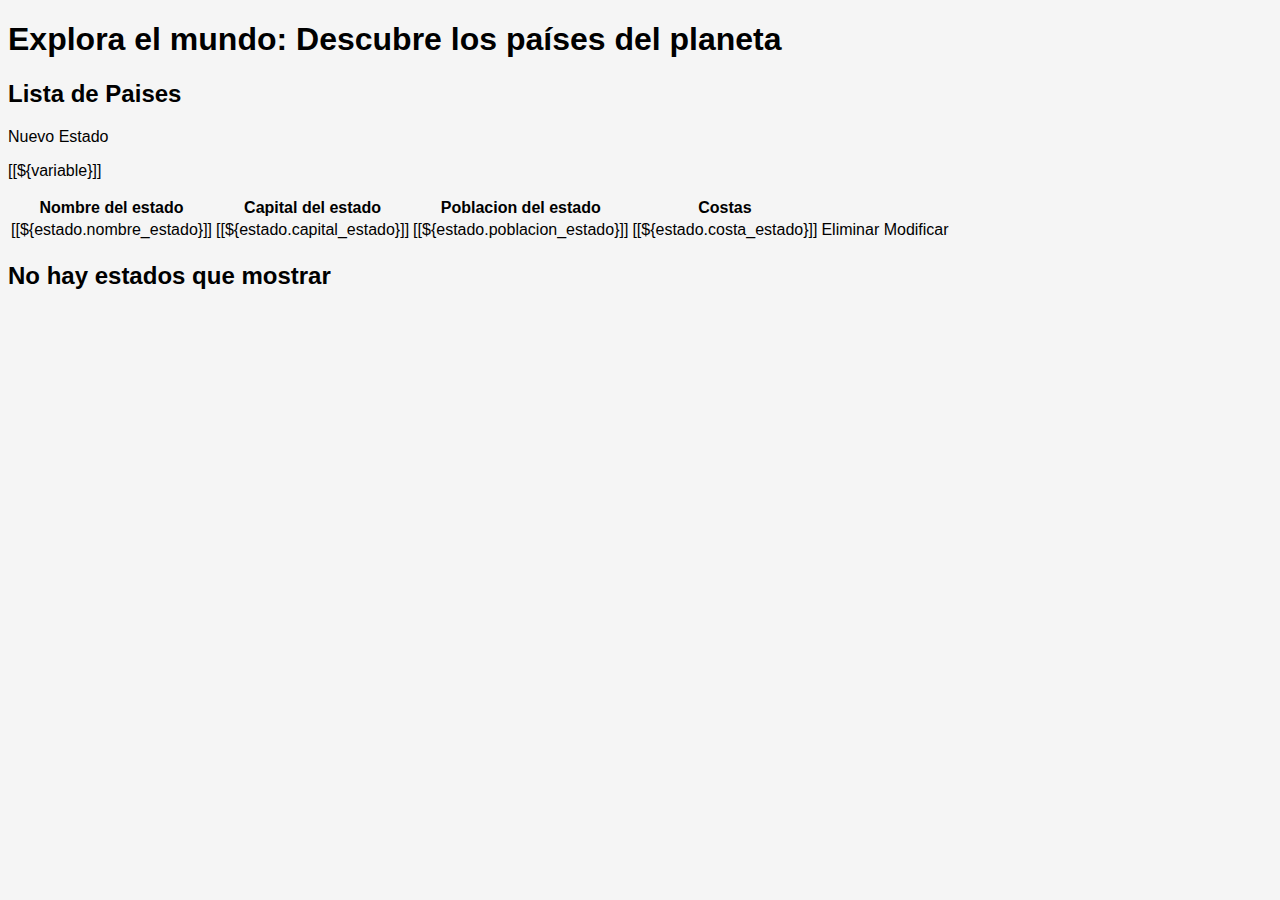
==== PracticaP/target/classes/templates/index.html @ 8770aaf4 "." ====
<!DOCTYPE html>
<html xmlns:th="http://www.thymeleaf.org">

    <html>
        <head>
            <title>Practica</title>
            <meta charset="UTF-8">
            <meta name="viewport" content="width=device-width, initial-scale=1.0">
            <link href="../static/css/estilo1.css" rel="stylesheet" type="text/css"/>
        </head>
        <body>
            <h1>Explora el mundo: Descubre los países del planeta</h1>
            
            <h2>Lista de Paises</h2>
            <a th:href="@{/estado/nuevo}"> Nuevo Estado </a>

            <p th:text="${variable}"></p>
            <p>[[${variable}]]</p>

            <div th:if="${estados != null and !estados.empty}">
                <table border="0">
                    <thead>
                        <tr>
                            <th>Nombre del estado</th>
                            <th>Capital del estado</th>
                            <th>Poblacion del estado</th>
                            <th>Costas</th>
                        </tr>
                    </thead>
                    <tbody>
                        <tr th:each="estado: ${estados}">
                            <td>[[${estado.nombre_estado}]]</td>
                            <td>[[${estado.capital_estado}]]</td>
                            <td>[[${estado.poblacion_estado}]]</td>
                            <td>[[${estado.costa_estado}]]</td>
                            <td>
                                <a th:href="@{/estado/eliminar/} + ${estado.idEstado}">Eliminar</a> 
                                <a th:href="@{/estado/modificar/} + ${estado.idEstado}">Modificar</a>  

                            </td>

                        </tr>
                    </tbody>
                </table>

            </div>
            <div th:if="${estados == null or estados.empty}">
                <h2>No hay estados que mostrar </h2>

            </div>






            <br>
            <br>
            <br>
        </body>
    </html>
---- PracticaP/target/classes/static/css/estilo1.css ----
*{
    background-color: whitesmoke;
    font-family: sans-serif;
}
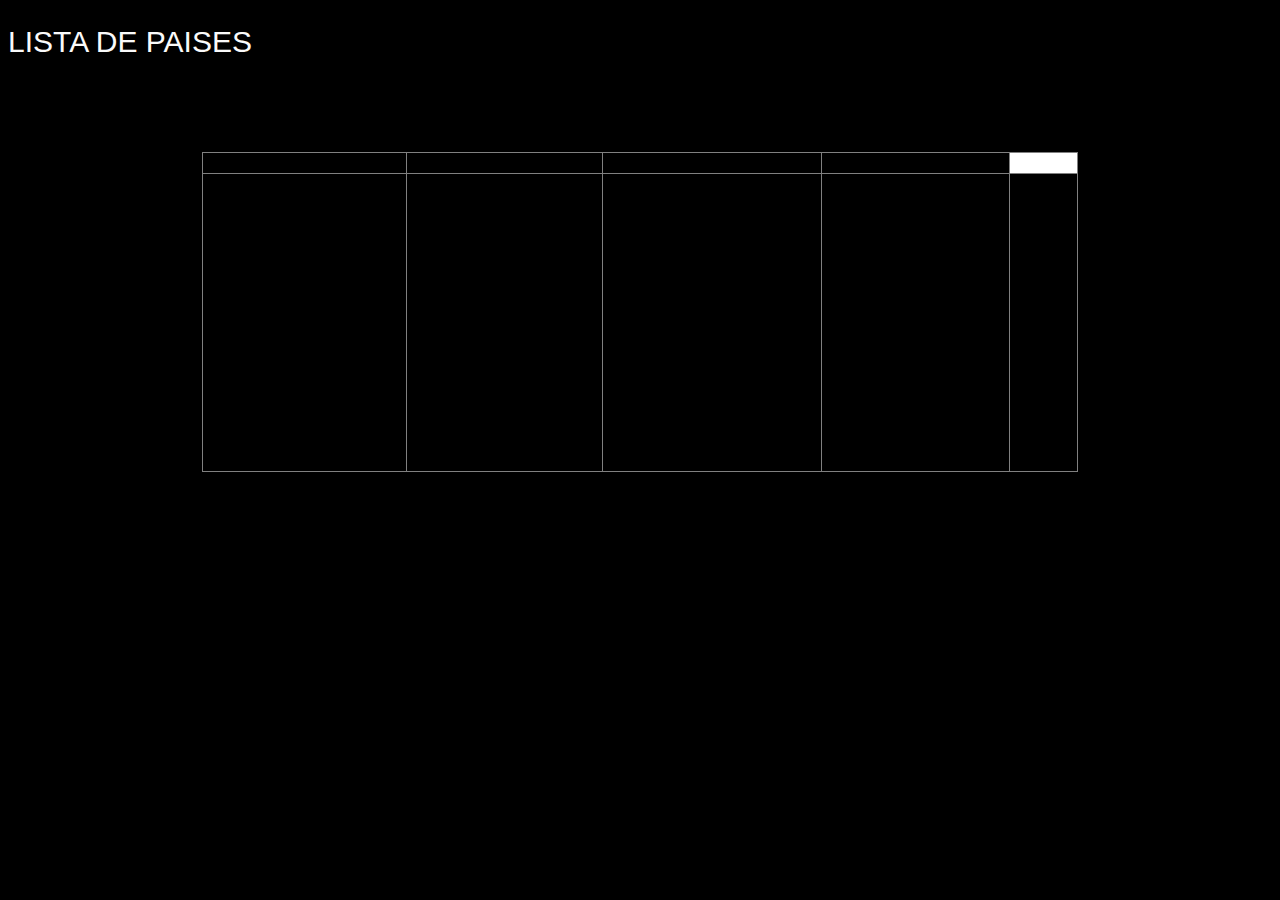
==== commit 88e8cc0d: "x" ====
--- a/PracticaP/target/classes/templates/index.html
+++ b/PracticaP/target/classes/templates/index.html
@@ -9,16 +9,18 @@
             <link href="../static/css/estilo1.css" rel="stylesheet" type="text/css"/>
         </head>
         <body>
-            <h1>Explora el mundo: Descubre los países del planeta</h1>
+
+            <div class="tituloTabla">
+                <h2>Lista de Paises</h2>
+            </div>
             
-            <h2>Lista de Paises</h2>
             <a th:href="@{/estado/nuevo}"> Nuevo Estado </a>
 
             <p th:text="${variable}"></p>
             <p>[[${variable}]]</p>
 
             <div th:if="${estados != null and !estados.empty}">
-                <table border="0">
+                <table border="1" class="tableF">
                     <thead>
                         <tr>
                             <th>Nombre del estado</th>
--- a/PracticaP/target/classes/static/css/estilo1.css
+++ b/PracticaP/target/classes/static/css/estilo1.css
@@ -1,8 +1,48 @@
 *{
-    background-color: whitesmoke;
+    background-color: activeborder;
     font-family: sans-serif;
 }
 
+table{
+    font-size: 16px;
+}
+
+.tituloTabla div{
+    display: block;
+    margin: auto;
+    max-width: 600px;
+    padding: 5px;
+    width: 100%;
+}
+
+.tituloTabla h2{
+    color: #fafafa;
+    font-size: 30px;
+    font-weight: 400;
+    text-transform: uppercase;
+    
+}
+
+.tableF{
+    background: white;
+    border-radius: 3px;
+    border-collapse: collapse;
+    height: 320px;
+    margin: auto;
+    max-width: 600px;
+    padding: 5px;
+    width: 100%;
+    box-shadow: 0 5px 10px rgba(0,0,0,0.1);
+    animation: float 5s infinite;
+    
+}
+
+.izquierda{
+    
+}
+
+.table-hover{
+    
+}
 
 
-
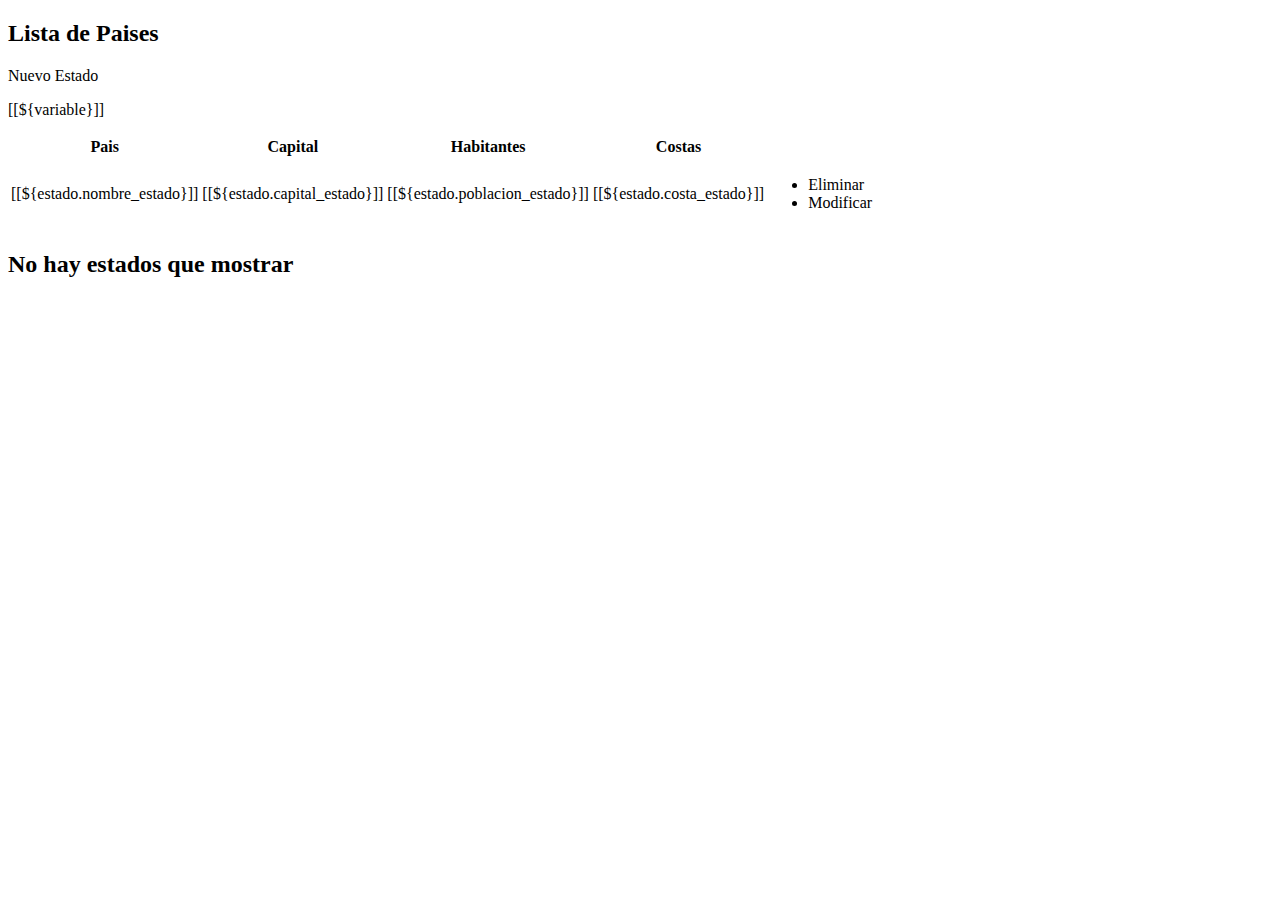
==== commit 24b12aa0: "tabla estilizada" ====
--- a/PracticaP/target/classes/templates/index.html
+++ b/PracticaP/target/classes/templates/index.html
@@ -6,7 +6,7 @@
             <title>Practica</title>
             <meta charset="UTF-8">
             <meta name="viewport" content="width=device-width, initial-scale=1.0">
-            <link href="../static/css/estilo1.css" rel="stylesheet" type="text/css"/>
+            <link href="..\PracticaP\src\main\resources\static\css\estilo.css" rel="stylesheet" type="text/css"/>
         </head>
         <body>
 
@@ -20,25 +20,27 @@
             <p>[[${variable}]]</p>
 
             <div th:if="${estados != null and !estados.empty}">
-                <table border="1" class="tableF">
+                <table  class="tableF">
                     <thead>
                         <tr>
-                            <th>Nombre del estado</th>
-                            <th>Capital del estado</th>
-                            <th>Poblacion del estado</th>
-                            <th>Costas</th>
+                            <th class="izquierda">Pais</th>
+                            <th class="izquierda">Capital</th>
+                            <th class="izquierda">Habitantes</th>
+                            <th class="izquierda">Costas</th>
+                            <th/>
                         </tr>
                     </thead>
-                    <tbody>
+                    <tbody class="table-hover">
                         <tr th:each="estado: ${estados}">
-                            <td>[[${estado.nombre_estado}]]</td>
-                            <td>[[${estado.capital_estado}]]</td>
-                            <td>[[${estado.poblacion_estado}]]</td>
-                            <td>[[${estado.costa_estado}]]</td>
-                            <td>
-                                <a th:href="@{/estado/eliminar/} + ${estado.idEstado}">Eliminar</a> 
-                                <a th:href="@{/estado/modificar/} + ${estado.idEstado}">Modificar</a>  
-
+                            <td class="textLeft">[[${estado.nombre_estado}]]</td>
+                            <td class="textLeft">[[${estado.capital_estado}]]</td>
+                            <td class="textLeft">[[${estado.poblacion_estado}]]</td>
+                            <td class="textLeft">[[${estado.costa_estado}]]</td>
+                            <td class="textLeft">
+                                <ul>
+                                    <li><a th:href="@{/estado/eliminar/} + ${estado.idEstado}">Eliminar</a></li>
+                                    <li><a th:href="@{/estado/modificar/} + ${estado.idEstado}">Modificar</a></li>
+                                </ul>
                             </td>
 
                         </tr>
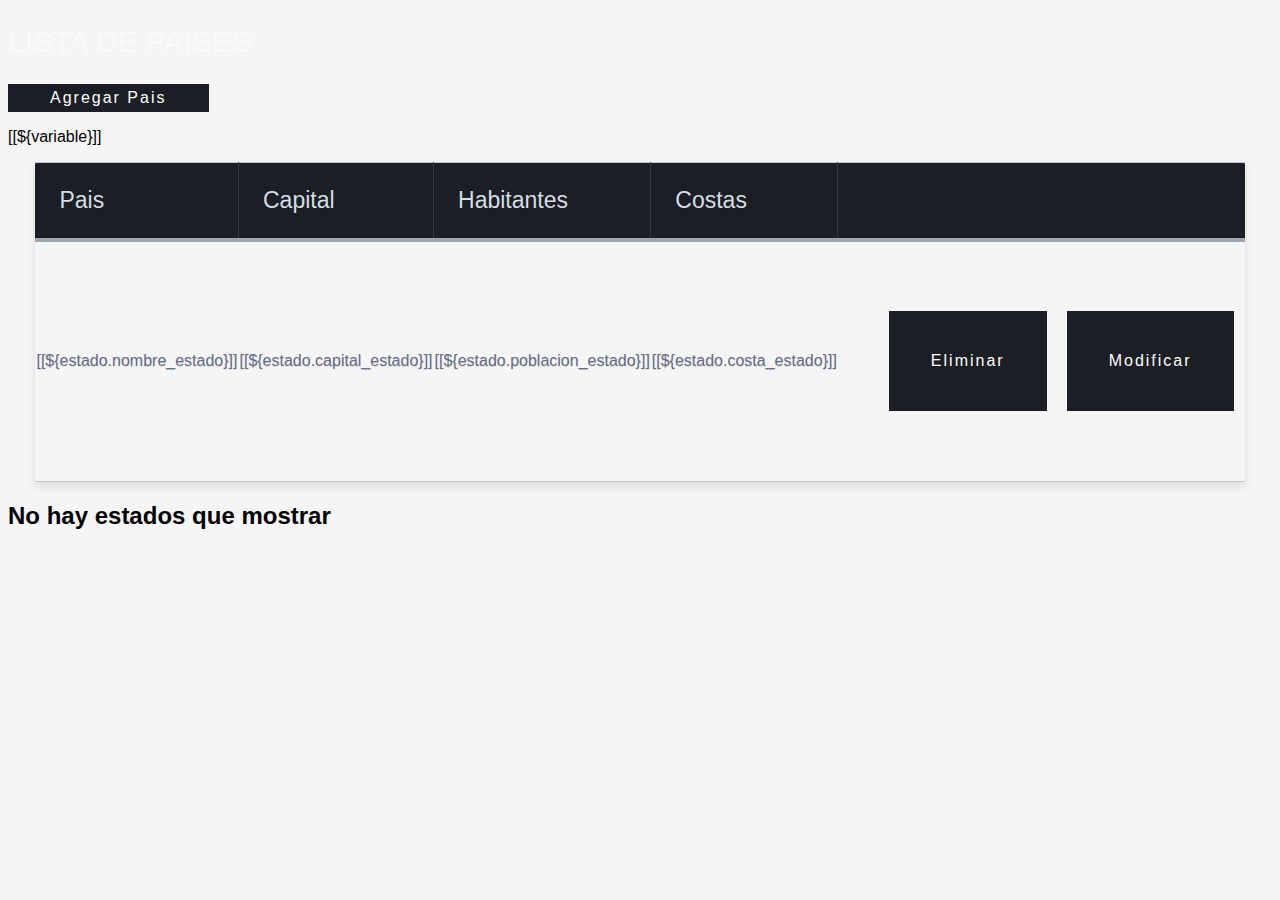
==== commit b79550e4: "tabla y botones con estilos" ====
--- a/PracticaP/target/classes/templates/index.html
+++ b/PracticaP/target/classes/templates/index.html
@@ -6,7 +6,7 @@
             <title>Practica</title>
             <meta charset="UTF-8">
             <meta name="viewport" content="width=device-width, initial-scale=1.0">
-            <link href="..\PracticaP\src\main\resources\static\css\estilo.css" rel="stylesheet" type="text/css"/>
+            <link href="..\static\css\estilo.css" rel="stylesheet" type="text/css"/>
         </head>
         <body>
 
@@ -14,7 +14,7 @@
                 <h2>Lista de Paises</h2>
             </div>
             
-            <a th:href="@{/estado/nuevo}"> Nuevo Estado </a>
+            <a class="btn btnForm btnPrimary" th:href="@{/estado/nuevo}"> Agregar Pais </a>
 
             <p th:text="${variable}"></p>
             <p>[[${variable}]]</p>
@@ -37,9 +37,9 @@
                             <td class="textLeft">[[${estado.poblacion_estado}]]</td>
                             <td class="textLeft">[[${estado.costa_estado}]]</td>
                             <td class="textLeft">
-                                <ul>
-                                    <li><a th:href="@{/estado/eliminar/} + ${estado.idEstado}">Eliminar</a></li>
-                                    <li><a th:href="@{/estado/modificar/} + ${estado.idEstado}">Modificar</a></li>
+                                <ul class="options">
+                                    <li class="option"><a class="btn btnForm btnPrimary" th:href="@{/estado/eliminar/} + ${estado.idEstado}">Eliminar</a></li>
+                                    <li class="option"><a class="btn btnForm btnPrimary" th:href="@{/estado/modificar/} + ${estado.idEstado}">Modificar</a></li>
                                 </ul>
                             </td>
 
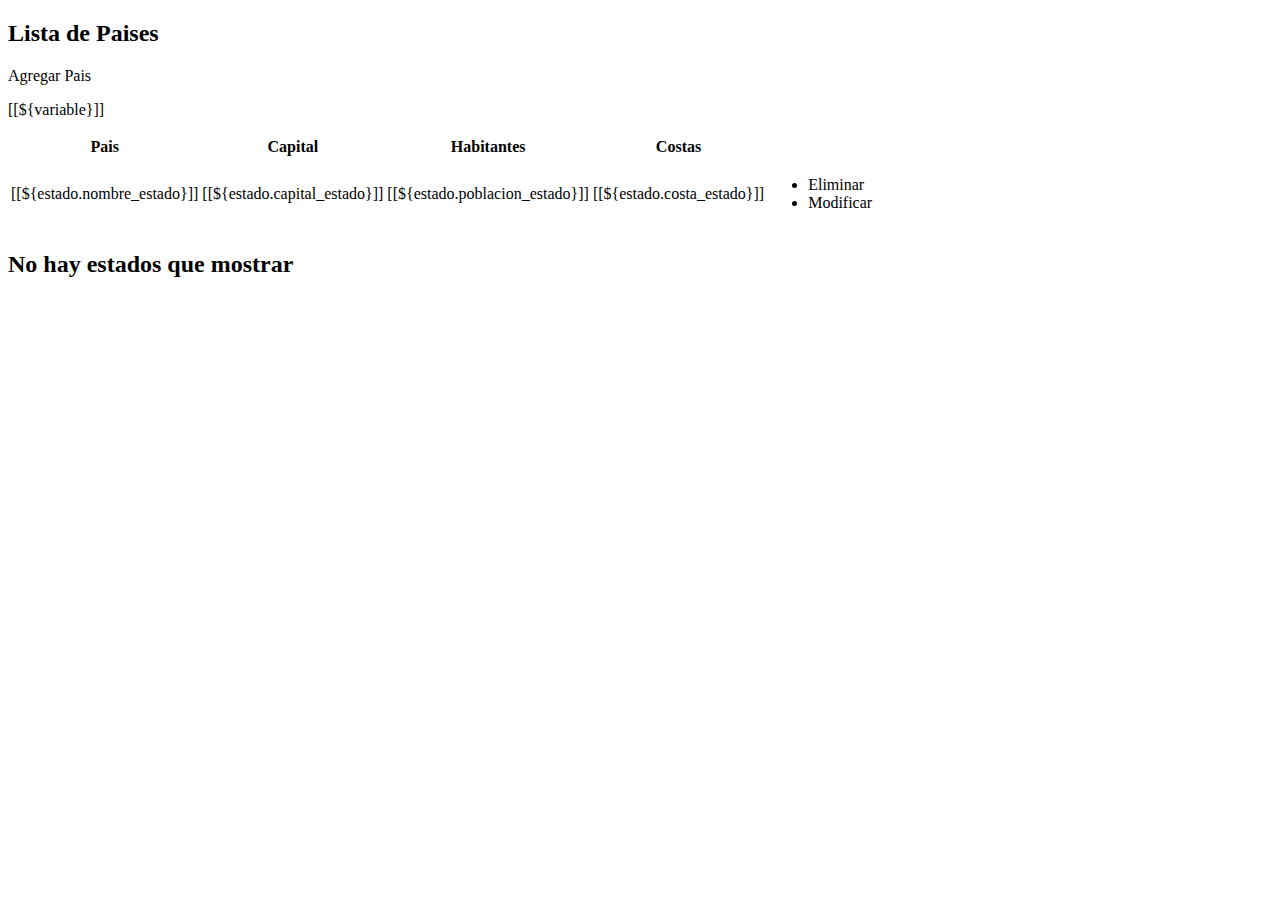
==== commit 0748382c: "-Bryan Cantillo, Corrección de los estilos. No se veíann" ====
--- a/PracticaP/target/classes/templates/index.html
+++ b/PracticaP/target/classes/templates/index.html
@@ -6,7 +6,7 @@
             <title>Practica</title>
             <meta charset="UTF-8">
             <meta name="viewport" content="width=device-width, initial-scale=1.0">
-            <link href="..\static\css\estilo.css" rel="stylesheet" type="text/css"/>
+            <link href="css\estilo.css" rel="stylesheet" type="text/css"/>
         </head>
         <body>
 
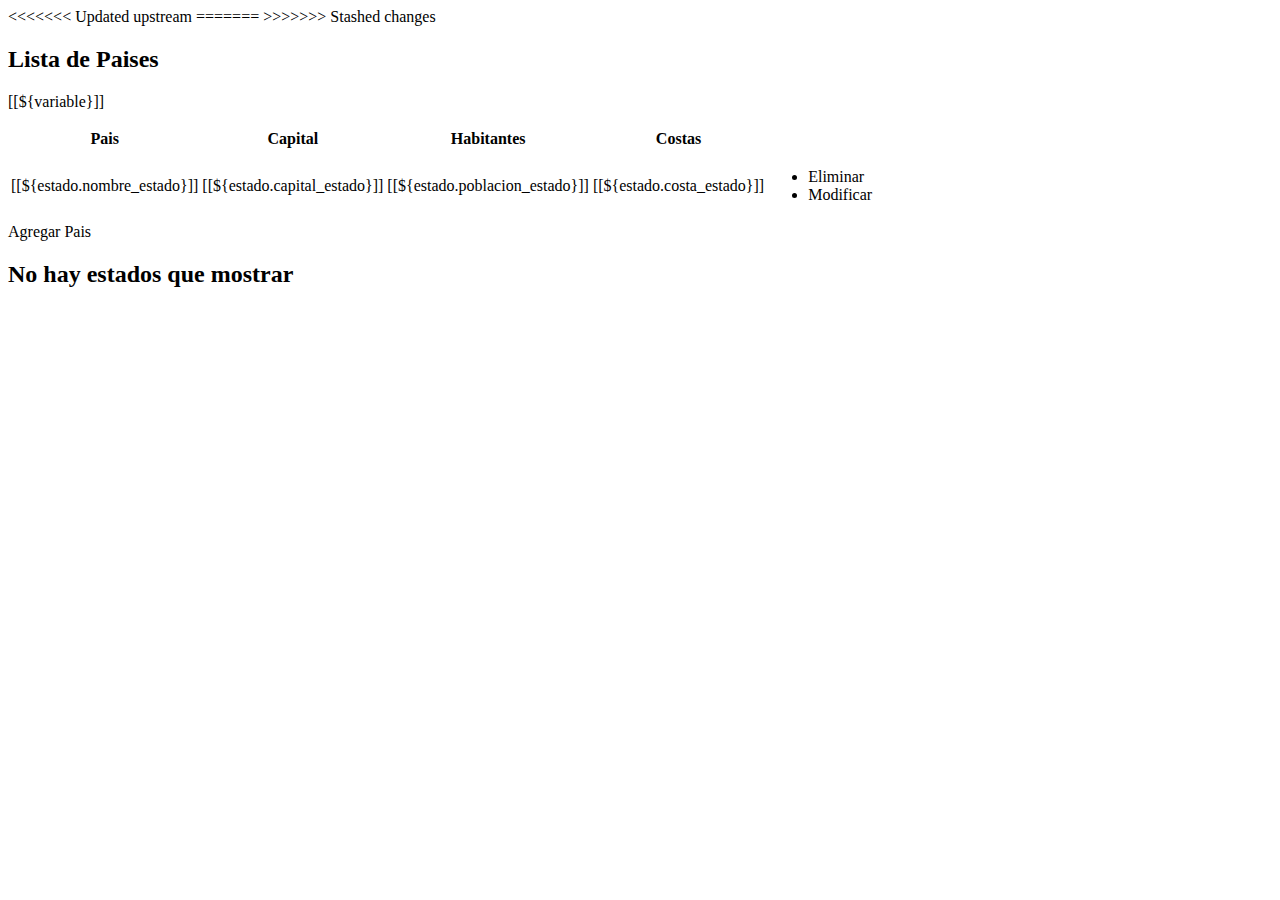
==== commit 18b4dcd9: "plantilla" ====
--- a/PracticaP/target/classes/templates/index.html
+++ b/PracticaP/target/classes/templates/index.html
@@ -6,20 +6,25 @@
             <title>Practica</title>
             <meta charset="UTF-8">
             <meta name="viewport" content="width=device-width, initial-scale=1.0">
+<<<<<<< Updated upstream
             <link href="css\estilo.css" rel="stylesheet" type="text/css"/>
+=======
+            <link href="/css/estilo.css" rel="stylesheet" type="text/css"/>
+>>>>>>> Stashed changes
         </head>
         <body>
+            <header th:replace="layout/plantilla :: header"/>
 
             <div class="tituloTabla">
                 <h2>Lista de Paises</h2>
             </div>
-            
-            <a class="btn btnForm btnPrimary" th:href="@{/estado/nuevo}"> Agregar Pais </a>
+
+
 
             <p th:text="${variable}"></p>
             <p>[[${variable}]]</p>
 
-            <div th:if="${estados != null and !estados.empty}">
+            <div class="centrarForm" th:if="${estados != null and !estados.empty}">
                 <table  class="tableF">
                     <thead>
                         <tr>
@@ -29,6 +34,7 @@
                             <th class="izquierda">Costas</th>
                             <th/>
                         </tr>
+
                     </thead>
                     <tbody class="table-hover">
                         <tr th:each="estado: ${estados}">
@@ -48,18 +54,14 @@
                 </table>
 
             </div>
+            <div class="centrarBtnAgregar">
+                <a class="btn btnForm btnPrimary btnAddp" th:href="@{/estado/nuevo}"> Agregar Pais </a>
+            </div>
+
             <div th:if="${estados == null or estados.empty}">
                 <h2>No hay estados que mostrar </h2>
-
             </div>
-
-
-
-
-
-
-            <br>
-            <br>
-            <br>
+            
+            <footer th:replace="layout/plantilla :: footer"/>
         </body>
     </html>
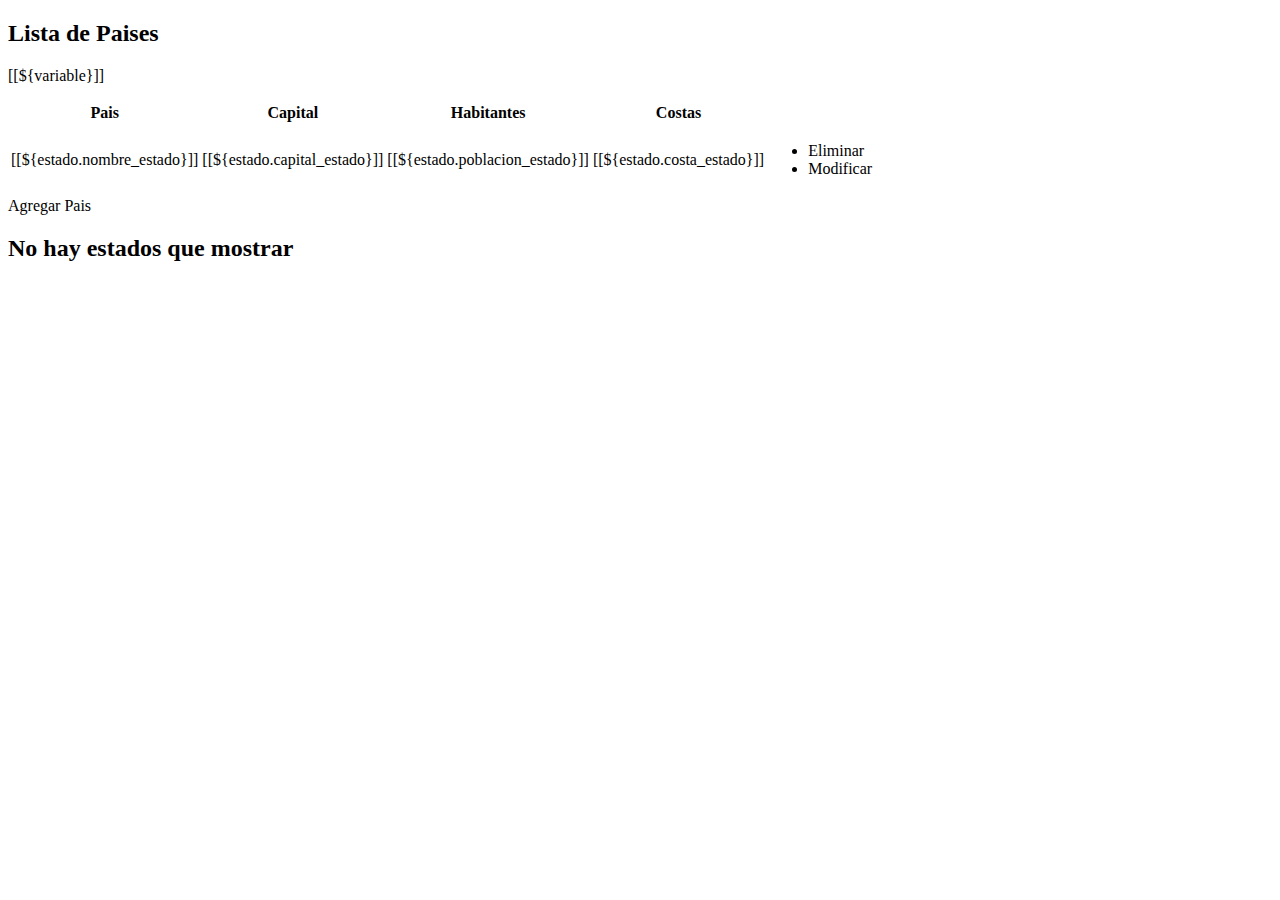
==== commit 8d4fb062: "-Bryan Cantillo, Corrección del footer" ====
--- a/PracticaP/target/classes/templates/index.html
+++ b/PracticaP/target/classes/templates/index.html
@@ -1,67 +1,66 @@
 <!DOCTYPE html>
 <html xmlns:th="http://www.thymeleaf.org">
 
-    <html>
-        <head>
-            <title>Practica</title>
-            <meta charset="UTF-8">
-            <meta name="viewport" content="width=device-width, initial-scale=1.0">
-<<<<<<< Updated upstream
-            <link href="css\estilo.css" rel="stylesheet" type="text/css"/>
-=======
-            <link href="/css/estilo.css" rel="stylesheet" type="text/css"/>
->>>>>>> Stashed changes
-        </head>
-        <body>
-            <header th:replace="layout/plantilla :: header"/>
+    <head>
+        <title>Practica</title>
+        <meta charset="UTF-8">
+        <meta name="viewport" content="width=device-width, initial-scale=1.0">
+        <link href="css\estilo.css" rel="stylesheet" type="text/css"/>
+    </head>
 
-            <div class="tituloTabla">
-                <h2>Lista de Paises</h2>
-            </div>
+    <body>
+        <header th:replace="layout/plantilla :: header"/>
+
+        <div class="tituloTabla">
+            <h2>Lista de Paises</h2>
+        </div>
 
 
 
-            <p th:text="${variable}"></p>
-            <p>[[${variable}]]</p>
+        <p th:text="${variable}"></p>
+        <p>[[${variable}]]</p>
 
-            <div class="centrarForm" th:if="${estados != null and !estados.empty}">
-                <table  class="tableF">
-                    <thead>
-                        <tr>
-                            <th class="izquierda">Pais</th>
-                            <th class="izquierda">Capital</th>
-                            <th class="izquierda">Habitantes</th>
-                            <th class="izquierda">Costas</th>
-                            <th/>
-                        </tr>
+        <div class="centrarForm" th:if="${estados != null and !estados.empty}">
+            <table  class="tableF">
+                <thead>
+                    <tr>
+                        <th class="izquierda">Pais</th>
+                        <th class="izquierda">Capital</th>
+                        <th class="izquierda">Habitantes</th>
+                        <th class="izquierda">Costas</th>
+                        <th/>
+                    </tr>
 
-                    </thead>
-                    <tbody class="table-hover">
-                        <tr th:each="estado: ${estados}">
-                            <td class="textLeft">[[${estado.nombre_estado}]]</td>
-                            <td class="textLeft">[[${estado.capital_estado}]]</td>
-                            <td class="textLeft">[[${estado.poblacion_estado}]]</td>
-                            <td class="textLeft">[[${estado.costa_estado}]]</td>
-                            <td class="textLeft">
-                                <ul class="options">
-                                    <li class="option"><a class="btn btnForm btnPrimary" th:href="@{/estado/eliminar/} + ${estado.idEstado}">Eliminar</a></li>
-                                    <li class="option"><a class="btn btnForm btnPrimary" th:href="@{/estado/modificar/} + ${estado.idEstado}">Modificar</a></li>
-                                </ul>
-                            </td>
+                </thead>
+                <tbody class="table-hover">
+                    <tr th:each="estado: ${estados}">
+                        <td class="textLeft">[[${estado.nombre_estado}]]</td>
+                        <td class="textLeft">[[${estado.capital_estado}]]</td>
+                        <td class="textLeft">[[${estado.poblacion_estado}]]</td>
+                        <td class="textLeft">[[${estado.costa_estado}]]</td>
+                        <td class="textLeft">
+                            <ul class="options">
+                                <li class="option"><a class="btn btnForm btnPrimary" th:href="@{/estado/eliminar/} + ${estado.idEstado}">Eliminar</a></li>
+                                <li class="option"><a class="btn btnForm btnPrimary" th:href="@{/estado/modificar/} + ${estado.idEstado}">Modificar</a></li>
+                            </ul>
+                        </td>
 
-                        </tr>
-                    </tbody>
-                </table>
+                    </tr>
+                </tbody>
+            </table>
 
-            </div>
-            <div class="centrarBtnAgregar">
-                <a class="btn btnForm btnPrimary btnAddp" th:href="@{/estado/nuevo}"> Agregar Pais </a>
-            </div>
+        </div>
+        <div class="centrarBtnAgregar">
+            <a class="btn btnForm btnPrimary btnAddp" th:href="@{/estado/nuevo}"> Agregar Pais </a>
+        </div>
 
-            <div th:if="${estados == null or estados.empty}">
-                <h2>No hay estados que mostrar </h2>
-            </div>
-            
-            <footer th:replace="layout/plantilla :: footer"/>
-        </body>
-    </html>
+        <div th:if="${estados == null or estados.empty}">
+            <h2>No hay estados que mostrar </h2>
+        </div>
+
+        <footer th:replace="layout/plantilla :: footer"></footer>  
+
+</html>
+
+
+
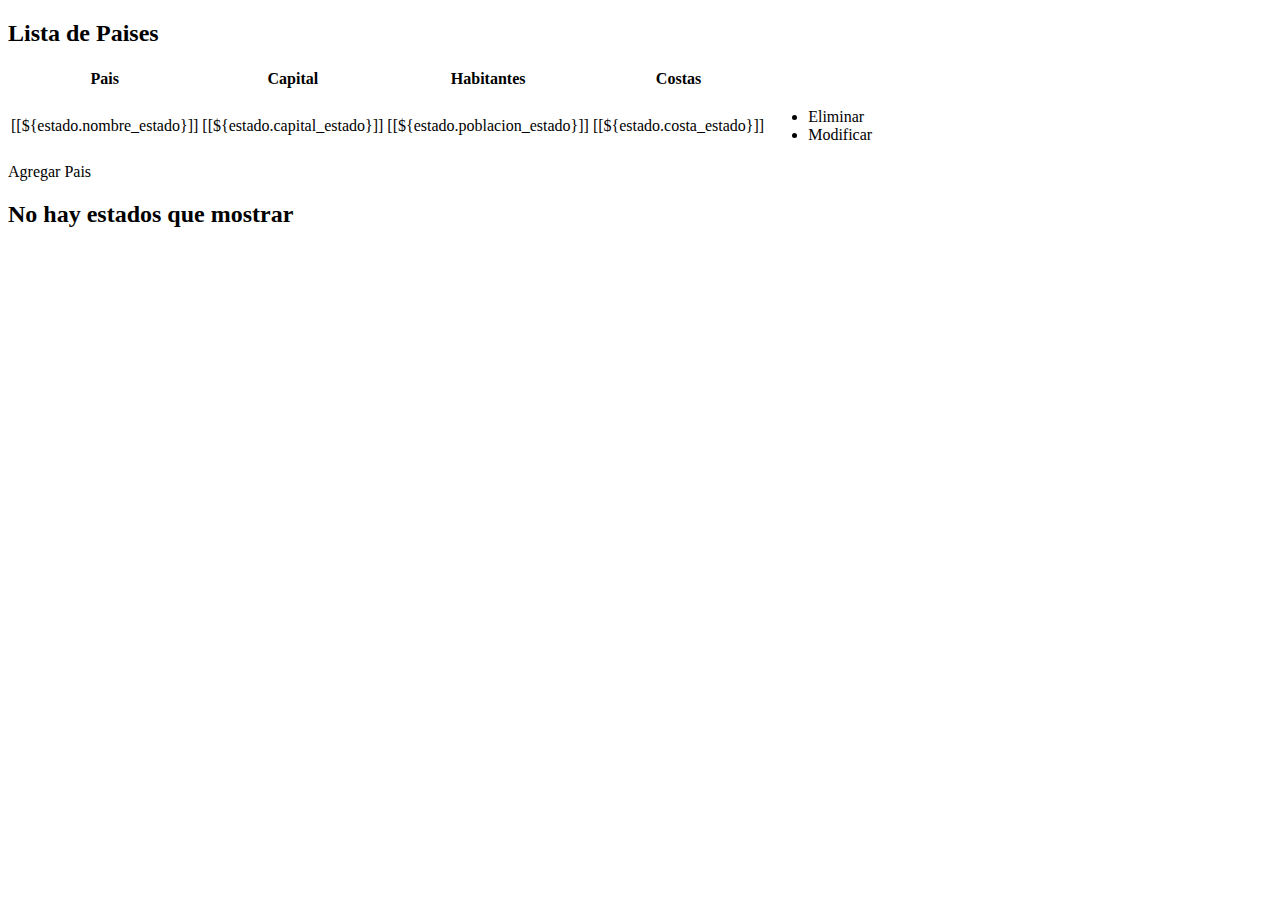
==== commit 247182c1: "." ====
--- a/PracticaP/target/classes/templates/index.html
+++ b/PracticaP/target/classes/templates/index.html
@@ -5,7 +5,7 @@
         <title>Practica</title>
         <meta charset="UTF-8">
         <meta name="viewport" content="width=device-width, initial-scale=1.0">
-        <link href="css\estilo.css" rel="stylesheet" type="text/css"/>
+        <link href="css\estilo1.css" rel="stylesheet" type="text/css"/>
     </head>
 
     <body>
@@ -14,12 +14,7 @@
         <div class="tituloTabla">
             <h2>Lista de Paises</h2>
         </div>
-
-
-
-        <p th:text="${variable}"></p>
-        <p>[[${variable}]]</p>
-
+        
         <div class="centrarForm" th:if="${estados != null and !estados.empty}">
             <table  class="tableF">
                 <thead>
